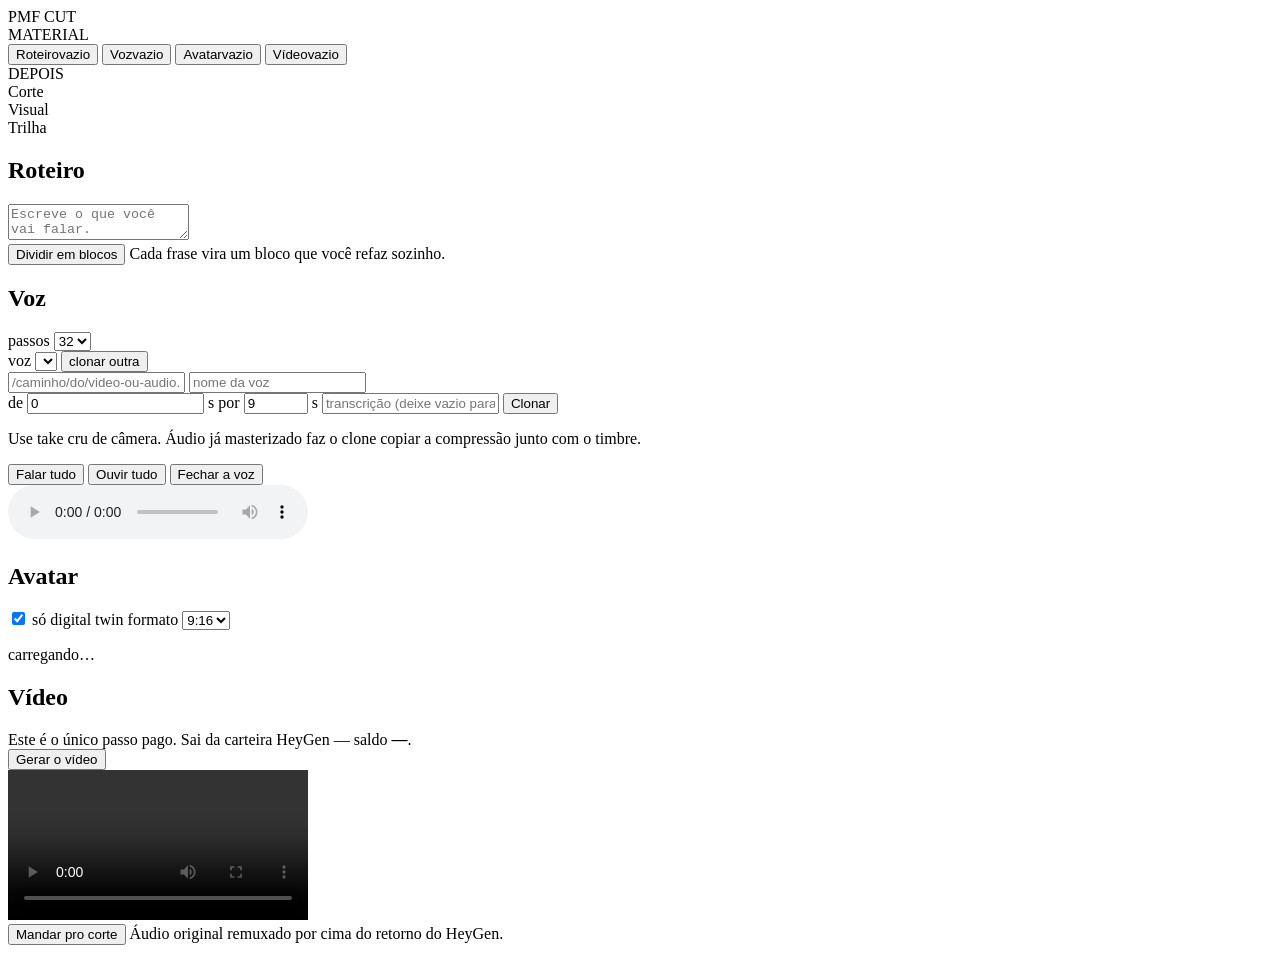
==== assets/fase0/index.html @ c34c99a2 "feat: Fase 0 — geração de vídeo antes do corte Roteiro → voz clonada (OmniVoice local) → avatar (Hey" ====
<!doctype html>
<html lang="pt-BR">
<head>
<meta charset="utf-8">
<meta name="viewport" content="width=device-width, initial-scale=1">
<title>PMF Cut — Fase 0</title>
<link rel="preconnect" href="https://fonts.googleapis.com">
<link rel="preconnect" href="https://fonts.gstatic.com" crossorigin>
<link href="https://fonts.googleapis.com/css2?family=Poppins:wght@400;600;700;800;900&display=swap" rel="stylesheet">
<link rel="stylesheet" href="/assets/app.css">
</head>
<body>

<header>
  <div class="marca"><span class="selo"></span> PMF CUT</div>
  <span class="risco"></span>
  <span class="projeto" id="projeto"></span>
  <span class="espaco"></span>
  <span class="saldo" id="saldo"></span>
</header>

<div class="corpo">
  <nav class="trilho" aria-label="Peças do vídeo">
    <div class="grupo">MATERIAL</div>
    <button class="peca ativa" data-peca="roteiro">
      <span class="nome">Roteiro</span><span class="estado" id="e-roteiro">vazio</span></button>
    <button class="peca com-medidor" data-peca="voz">
      <span class="cima"><span class="nome">Voz</span><span class="estado" id="e-voz">vazio</span></span>
      <span class="medidor" id="medidor"></span></button>
    <button class="peca" data-peca="avatar">
      <span class="nome">Avatar</span><span class="estado" id="e-avatar">vazio</span></button>
    <button class="peca" data-peca="video">
      <span class="nome">Vídeo</span><span class="estado" id="e-video">vazio</span></button>

    <div class="grupo depois">DEPOIS</div>
    <div class="futuro">Corte</div>
    <div class="futuro">Visual</div>
    <div class="futuro">Trilha</div>
  </nav>

  <main class="painel">

    <section id="p-roteiro">
      <div class="cabeca">
        <h1>Roteiro</h1>
        <span class="meta" id="meta-roteiro"></span>
      </div>
      <textarea id="roteiro" placeholder="Escreve o que você vai falar."></textarea>
      <div class="linha">
        <button class="btn primary" id="btDividir">Dividir em blocos</button>
        <span class="meta">Cada frase vira um bloco que você refaz sozinho.</span>
      </div>
    </section>

    <section id="p-voz" class="oculto">
      <div class="cabeca">
        <h1>Voz</h1>
        <span class="meta" id="meta-voz"></span>
        <span class="espaco"></span>
        <label class="meta">passos
          <select id="passos">
            <option value="16">16</option>
            <option value="32" selected>32</option>
          </select>
        </label>
      </div>
      <div class="barra-voz">
        <label class="meta">voz
          <select id="qualVoz"></select>
        </label>
        <button class="acao" id="btNovaVoz">clonar outra</button>
        <span class="espaco"></span>
        <span class="meta" id="origemVoz"></span>
      </div>

      <div class="clonar oculto" id="formVoz">
        <div class="clonar-linha">
          <input id="cvOrigem" type="text" placeholder="/caminho/do/video-ou-audio.mov">
          <input id="cvNome" type="text" placeholder="nome da voz">
        </div>
        <div class="clonar-linha">
          <label class="meta">de <input id="cvInicio" type="number" value="0" min="0" step="0.1"> s</label>
          <label class="meta">por <input id="cvDur" type="number" value="9" min="3" max="10" step="0.5"> s</label>
          <input id="cvTexto" type="text" placeholder="transcrição (deixe vazio para transcrever sozinho)">
          <button class="btn primary" id="btClonar">Clonar</button>
        </div>
        <p class="meta">Use take cru de câmera. Áudio já masterizado faz o clone copiar a compressão junto com o timbre.</p>
      </div>

      <div class="blocos" id="blocos"></div>
      <div class="linha rodape">
        <button class="btn primary" id="btFalarTudo">Falar tudo</button>
        <button class="btn" id="btOuvirTudo">Ouvir tudo</button>
        <button class="btn oculto" id="btFechar">Fechar a voz</button>
        <span class="espaco"></span>
        <span class="meta" id="totalVoz"></span>
      </div>
      <audio id="player" class="oculto" controls></audio>
    </section>

    <section id="p-avatar" class="oculto">
      <div class="cabeca">
        <h1>Avatar</h1>
        <span class="meta" id="meta-avatar"></span>
        <span class="espaco"></span>
        <div class="filtros">
          <label><input type="checkbox" id="soTwin" checked> só digital twin</label>
          <label>formato
            <select id="orientacao">
              <option value="vertical" selected>9:16</option>
              <option value="horizontal">16:9</option>
            </select>
          </label>
        </div>
      </div>
      <div class="grade" id="grade"><p class="vazio-msg">carregando…</p></div>
    </section>

    <section id="p-video" class="oculto">
      <div class="cabeca"><h1>Vídeo</h1><span class="meta" id="meta-video"></span></div>
      <div class="aviso">
        Este é o único passo pago. Sai da carteira HeyGen — saldo <b id="saldo2">—</b>.
      </div>
      <div id="resumoVideo" class="meta"></div>
      <div class="linha">
        <button class="btn primary" id="btRender">Gerar o vídeo</button>
      </div>
      <div class="rodape oculto" id="caixaVideo">
        <video id="final" controls></video>
        <div class="linha">
          <button class="btn primary" id="btProCorte">Mandar pro corte</button>
          <span class="meta">Áudio original remuxado por cima do retorno do HeyGen.</span>
        </div>
        <p class="meta oculto" id="destinoCorte"></p>
      </div>
    </section>

    <div id="erro" class="erro oculto"></div>
  </main>
</div>

<div id="status" class="status oculto"><span class="giro"></span><span id="statusTxt"></span></div>

<script src="/assets/app.js"></script>
</body>
</html>
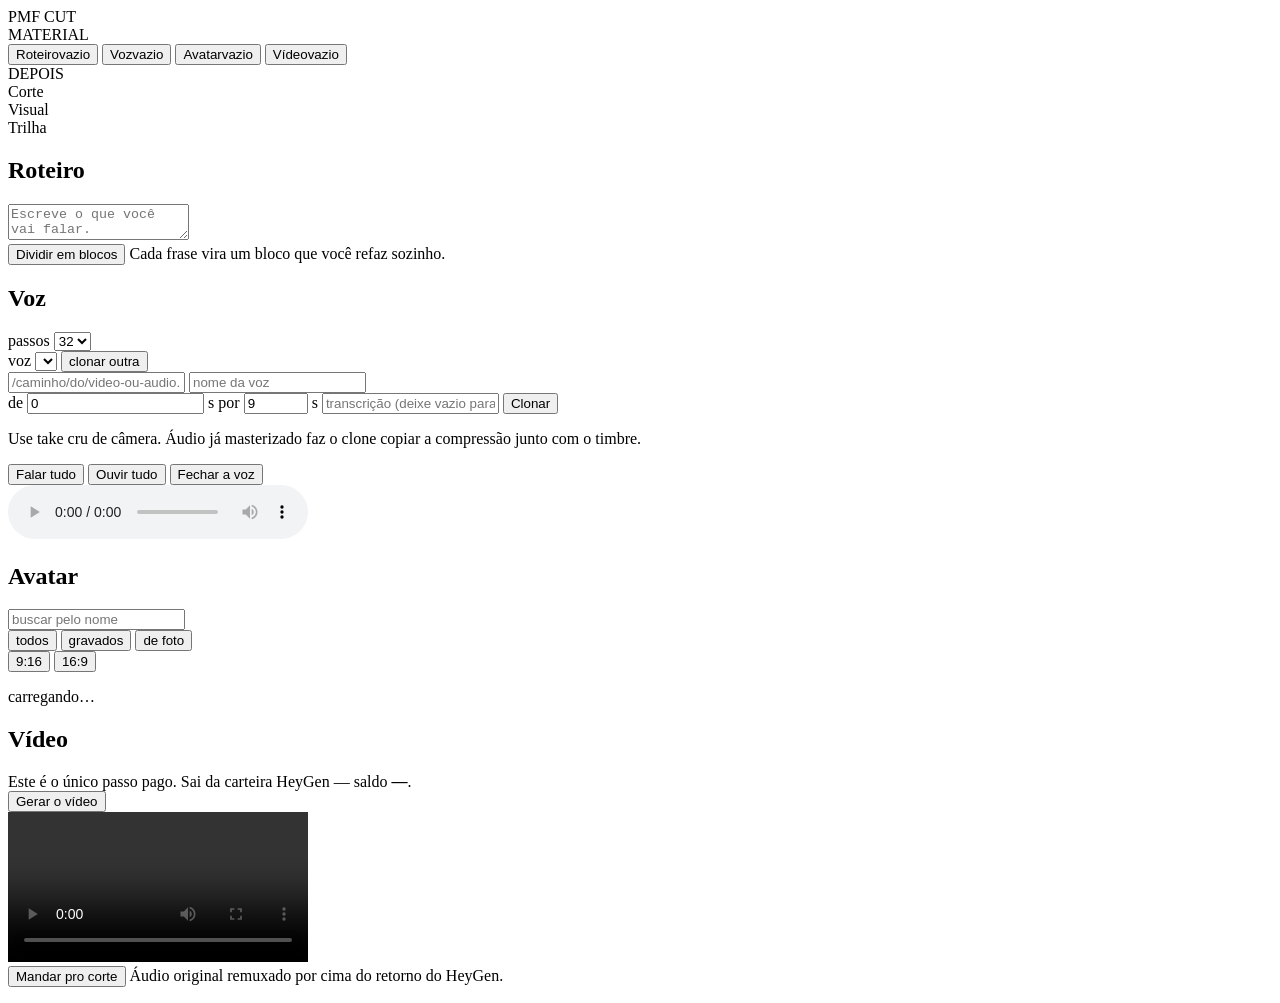
==== commit 101ddf32: "feat: galeria completa de avatares na Fase 0 Busca por nome, filtro por tipo (gravados / de foto) e " ====
--- a/assets/fase0/index.html
+++ b/assets/fase0/index.html
@@ -103,15 +103,21 @@
         <h1>Avatar</h1>
         <span class="meta" id="meta-avatar"></span>
         <span class="espaco"></span>
-        <div class="filtros">
-          <label><input type="checkbox" id="soTwin" checked> só digital twin</label>
-          <label>formato
-            <select id="orientacao">
-              <option value="vertical" selected>9:16</option>
-              <option value="horizontal">16:9</option>
-            </select>
-          </label>
+      </div>
+
+      <div class="filtros">
+        <input id="busca" type="search" placeholder="buscar pelo nome">
+        <div class="chips" id="chipsTipo">
+          <button class="chip ativo" data-tipo="">todos</button>
+          <button class="chip" data-tipo="digital_twin">gravados</button>
+          <button class="chip" data-tipo="photo_avatar">de foto</button>
         </div>
+        <div class="chips" id="chipsFormato">
+          <button class="chip ativo" data-formato="portrait">9:16</button>
+          <button class="chip" data-formato="landscape">16:9</button>
+        </div>
+        <span class="espaco"></span>
+        <span class="meta" id="contagem"></span>
       </div>
       <div class="grade" id="grade"><p class="vazio-msg">carregando…</p></div>
     </section>
